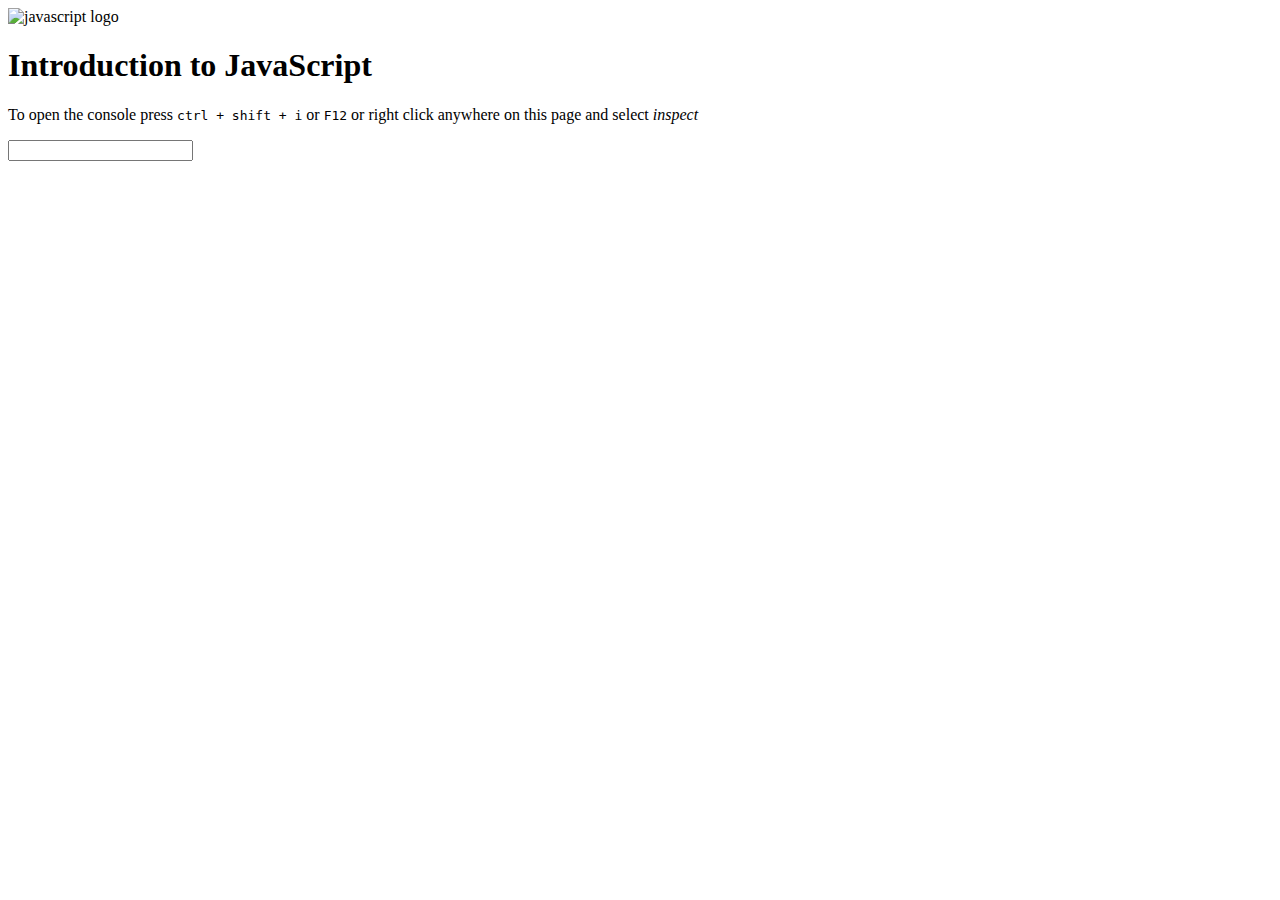
==== index.html @ 070cc88a "commit to pull" ====
<!DOCTYPE html>
<html lang="en">
  <head>
    <meta charset="UTF-8" />
    <meta name="viewport" content="width=device-width, initial-scale=1.0" />
    <link rel="stylesheet" href="css/styles.css" />
    <title>Intro to JavaScript</title>
  </head>

  <body>
    <header>
      <div class="img-wrapper">
        <img src="img/js-logo.png" alt="javascript logo" />
      </div>
      <h1>Introduction to JavaScript</h1>
    </header>
    <main>
      <section>
        <p>
          To open the console press
          <span><code>ctrl + shift + i</code></span> or <code>F12</code> or
          right click anywhere on this page and select
          <i>inspect</i>
        </p>

        <input type="text" id="input" />
      </section>
    </main>

    <!-- <script src="exercises/01.strings.js"></script> -->
    <!-- <script src="exercises/02.strings.js"></script> -->
    <!-- <script src="exercises/01.arrays.js"></script> -->

    <script>
      var str = "this is a string and it goes on and on and on"

      console.log(str.toUpperCase())
      console.log(str.replace("th", "d")) 

      console.log(str.substring(0, 7))

      console.log(str.length)

      console.log(str.charAt(3))

      console.log(str.charAt(16 -1))

      console.log(str.charAt(str.length - 1))
      console.log(smallString
      )
      var smallString = str.substring(0, 7)

      var lastLetter = str.charAt(str.length -1)

      console.log(lastLetter.indexOf("a"));

      console.log(str.slice(30, str.length -1))

      console.log(str.slice(0, 25) + "...")

    </script>
  </body>
</html>
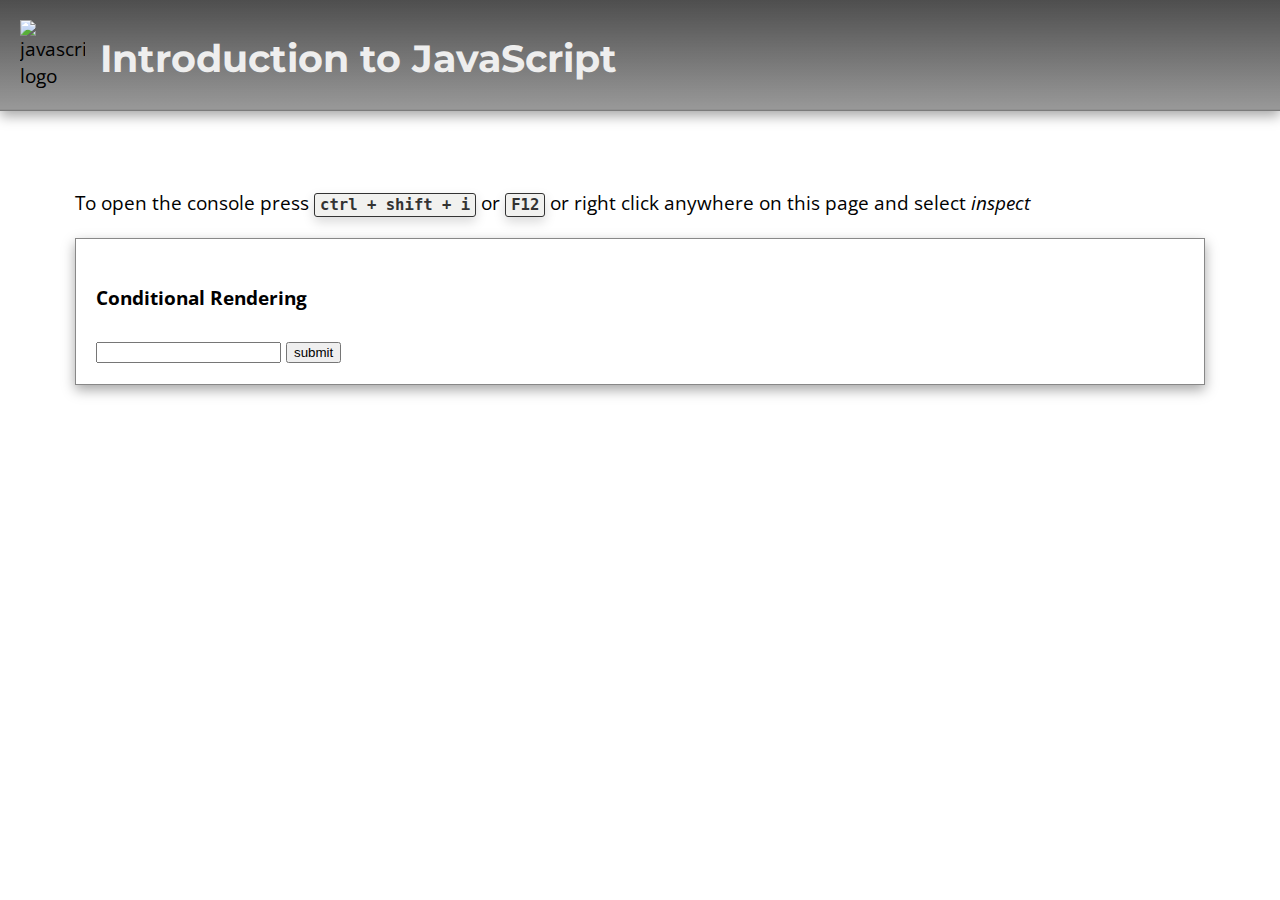
==== commit 7bac04ce: "new merge" ====
--- a/index.html
+++ b/index.html
@@ -22,14 +22,17 @@
           right click anywhere on this page and select
           <i>inspect</i>
         </p>
+      </section>
+      <section>
+        <h4>Conditional Rendering</h4>
+        <form id="form">
+          <input type="number" id="age" />
+          <button type="submit">submit</button>
+        </form>
 
-        <input type="text" id="input" />
+        <div class="message"></div>
       </section>
     </main>
-
-    <!-- <script src="exercises/01.strings.js"></script> -->
-    <!-- <script src="exercises/02.strings.js"></script> -->
-    <!-- <script src="exercises/01.arrays.js"></script> -->
 
     <script>
       var str = "this is a string and it goes on and on and on"
@@ -58,6 +61,97 @@
 
       console.log(str.slice(0, 25) + "...")
 
+      
+
     </script>
+
+<script>
+var fullName = "Caislin ODalaigh";
+console.log(fullName)
+console.log(fullName)
+var firstName = fullName.substring(0, 6)
+ console.log(firstName)
+var lastLetter = firstName.charAt(firstName.length -1)
+console.log(lastLetter)
+var lastLetterFullName = fullName.charAt(fullName.length -1)
+console.log(lastLetterFullName)
+var last5 = fullName.charAt(fullName.length -5, fullName.length -1)
+console.log(last5)
+var lastFive = fullName.substring(11)
+console.log(lastFive)
+
+var obj = 'phone'
+console.log(obj [3])
+
+
+
+function add (a, b ) {
+
+
+
+console.log (a+b)
+return a + b;
+}
+
+add(3, 5)
+add(10, 10)
+add(10, 20)
+add(39, 1837753)
+
+
+function sub () {
+
+  console.log( 9 - 2)
+}
+
+
+sub()
+
+
+function greeting (name) {
+  console.log("hello " + name)
+}
+
+greeting('Douglas')
+
+
+
+function name() {
+  var reallyCoolName = "Im awesome";
+
+  console.log(reallyCoolName);
+  return reallyCoolName;
+}
+
+
+name();
+
+
+
+
+
+
+
+
+function printNames() {
+
+
+var names = ['jimmy jack johnny jose']
+
+
+for(var i = 0; i < names.length; i ++ ) {
+  console.log(names[i])
+}
+
+}
+
+console.log(printNames())
+
+
+var section = document.getElementById('section')
+
+section.innerHTML = '<p>hello world</p>'
+console.log(section)
+</script>
   </body>
 </html>
--- a/css/styles.css
+++ b/css/styles.css
@@ -0,0 +1,112 @@
+@import url("https://fonts.googleapis.com/css?family=Lato|Montserrat|Open+Sans&display=swap");
+
+:root {
+  --shadow-light: 0 5px 12px rgba(0, 0, 0, 0.15);
+  --shadow-dark: 0 5px 12px rgba(0, 0, 0, 0.35);
+
+  --border-sm: 1px solid #888;
+  --border-md: 3px solid #888;
+  --border-lg: 5px solid #888;
+  --border-xl: 7px solid #888;
+}
+
+body {
+  font: 400 1.2em/ 1.4em "Open Sans";
+  margin: 0;
+  position: relative;
+}
+
+ul {
+  list-style: none;
+}
+
+a {
+  text-decoration: none;
+  color: inherit;
+}
+
+/* **************** */
+/* **** HEADER **** */
+/* **************** */
+h1 {
+  font-family: "Montserrat", sans-serif;
+  padding-bottom: 0;
+  /* background-color: #999; */
+  margin-bottom: 0;
+  color: #eee;
+}
+
+code {
+  font-family: monospace;
+  font-weight: 600;
+  padding: 2px 5px;
+  border: 1px solid #333;
+  color: #333;
+  background: #f1f1ef;
+  border-radius: 3px;
+  box-shadow: var(--shadow-light);
+}
+
+.img-wrapper {
+  width: 65px;
+  float: left;
+  margin-right: 15px;
+}
+
+img {
+  max-width: 100%;
+}
+
+header {
+  margin-bottom: 40px;
+  padding: 20px;
+  border-bottom: 1px solid #9999;
+  box-shadow: var(--shadow-dark);
+  background-image: linear-gradient(rgba(2, 2, 2, 0.699), rgba(0, 0, 0, 0.4)),
+    url("https://images.unsplash.com/photo-1550645612-83f5d594b671?ixlib=rb-1.2.1&ixid=eyJhcHBfaWQiOjEyMDd9&auto=format&fit=crop&w=750&q=80");
+  background-position: center;
+  /* background-repeat: none; */
+  background-size: cover;
+  /* height: 60px; */
+}
+
+header::after,
+h1::after {
+  content: "";
+  display: block;
+  clear: both;
+}
+/* **************** */
+/* ***** MAIN ***** */
+/* **************** */
+
+main {
+  width: calc(100% - 150px);
+  margin: 0 auto;
+  padding: 20px;
+}
+
+span {
+  display: inline-block;
+}
+
+/* ********************* */
+/* ***  Form Events **** */
+/* ********************* */
+
+section:nth-of-type(2){
+  border: var(--border-sm);
+  box-shadow: var(--shadow-dark);
+  padding: 20px;
+}
+
+.message {
+  margin: 0;
+}
+.admit {
+  background-color: rgb(4, 161, 4);
+}
+
+.deny {
+  background-color: #f00;
+}
